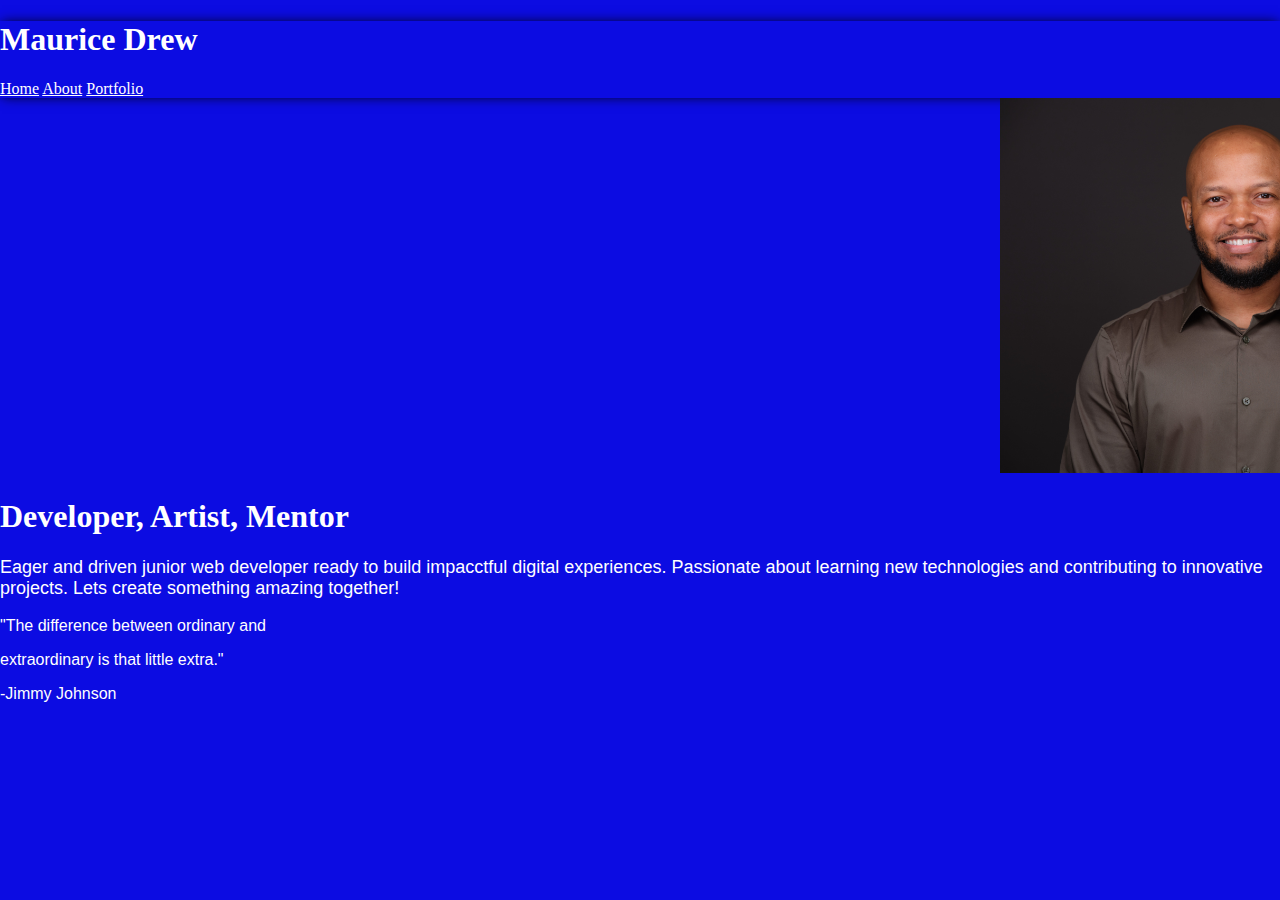
==== index.html @ 821f86b4 "changed landingpage html to index html" ====
<!DOCTYPE html>
<html lang="en">
<head>
    <meta charset="UTF-8">
    <meta name="viewport" content="width=device-width, initial-scale=1.0">
    <title>About Me</title>
    <script src="javascript.js"></script>
    <link rel="stylesheet" href="style.css">

</head>

<nav>
    <div>
        <h1>Maurice Drew</h1>
    </div>
<div id="links">
    <a class="active" href="index.html">Home</a>
    <a href="about.html">About</a>
    <a href="Portfolio.html">Portfolio</a>
</div>

</nav>



<div>
    
    <img src="Drewworkpic.jpg" width="500px">
    <h1>Developer, Artist, Mentor</h1>

</div>

<section style="font-size: large;">
    <p>Eager and driven junior web developer ready to build impacctful digital experiences. Passionate about learning new technologies and contributing to innovative projects. Lets create something amazing together!</p>
    
</section>

<section>
    <p>"The difference between ordinary and </p> 
    <p>extraordinary is that little extra."</p>
    <p>-Jimmy Johnson</p>
    
</section>
</body>
</html>
---- style.css ----
header {
    
    font-size: larger;
    color: white;
    background-color: black;
    padding: 30px;
    margin-block: 1px;
}



body {
    background-color: rgb(12, 12, 226);
    margin-left: 0px;
    margin-top: 0px;
    margin-right: 0px;
    
}

p   {
    color: white;
    font-family: 'Franklin Gothic Medium', 'Arial Narrow', Arial, sans-serif;
}

h1  {
    color: white;
}

.active {
    color: white;
}

a   {
    color: white;
}

img {
    margin-left: 1000px;
}

nav {
    box-shadow: 0 0 12px -2px black;
}

div {
    display: block;
    unicode-bidi: isolate;
}
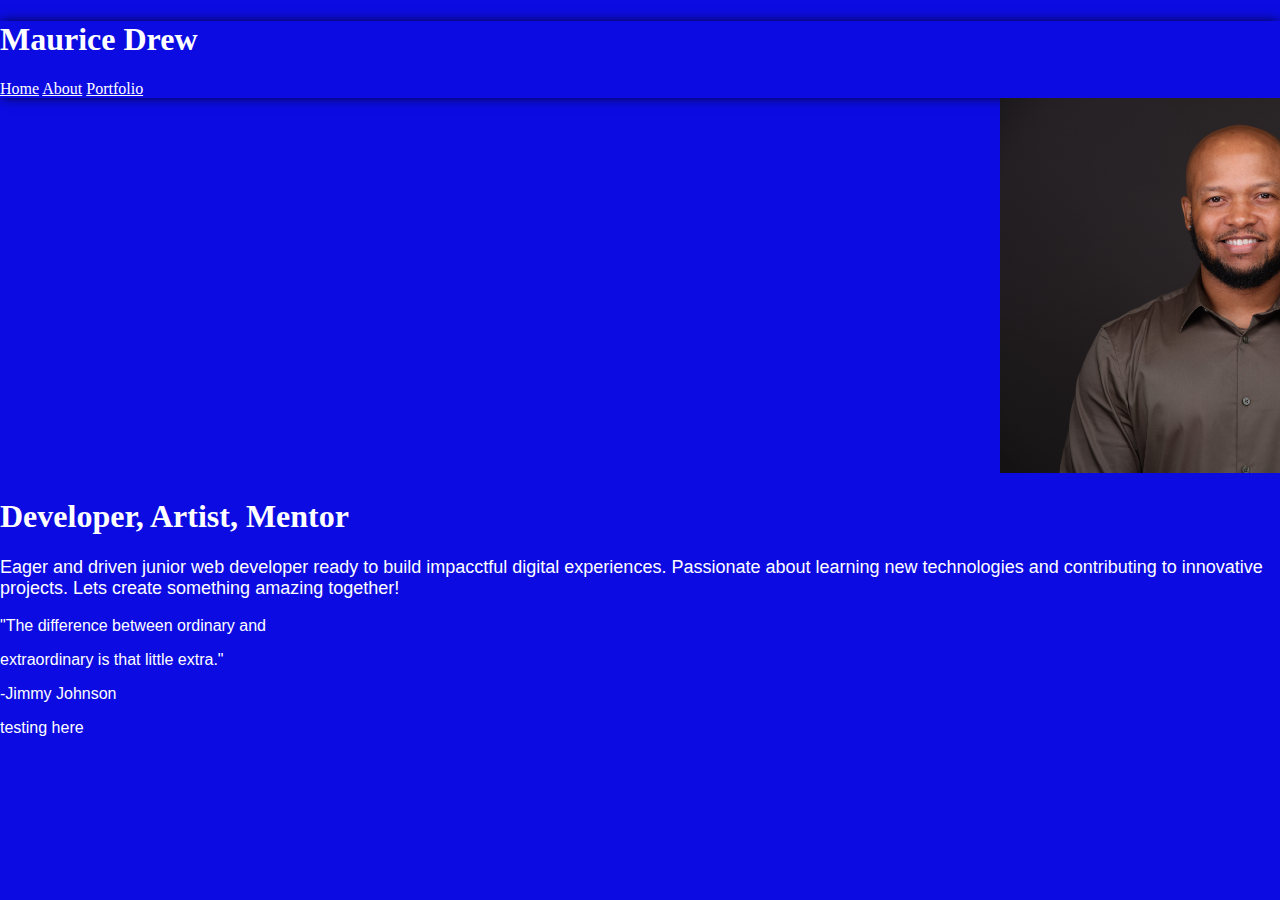
==== commit 8e8b22b7: "added a testing" ====
--- a/index.html
+++ b/index.html
@@ -39,6 +39,7 @@
     <p>"The difference between ordinary and </p> 
     <p>extraordinary is that little extra."</p>
     <p>-Jimmy Johnson</p>
+    <p>testing here</p>
     
 </section>
 </body>
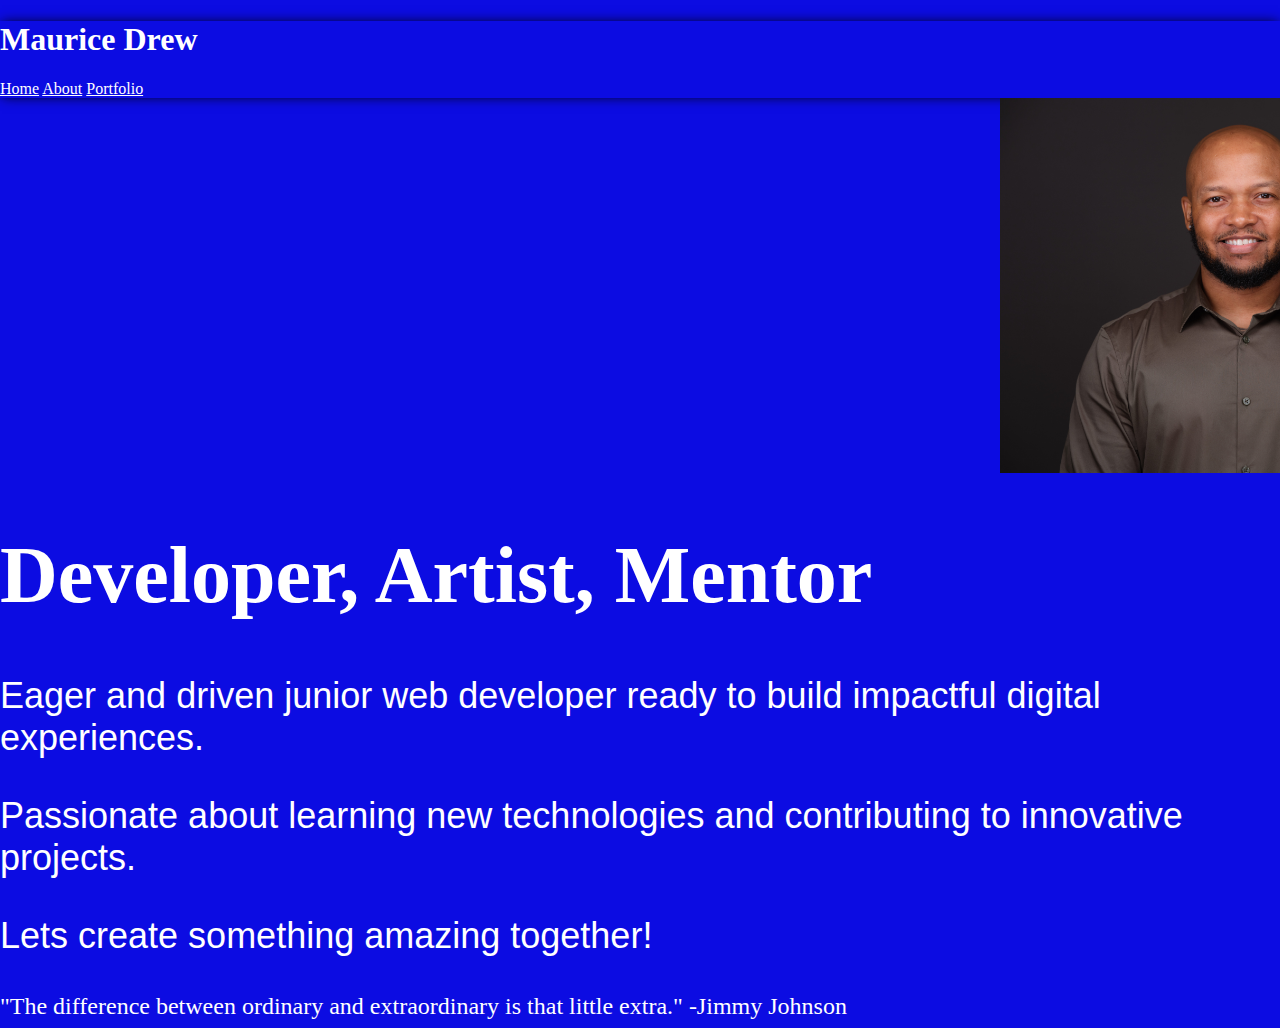
==== commit b6b4c4be: "main" ====
--- a/index.html
+++ b/index.html
@@ -16,7 +16,7 @@
 <div id="links">
     <a class="active" href="index.html">Home</a>
     <a href="about.html">About</a>
-    <a href="Portfolio.html">Portfolio</a>
+    <a href="./portfolio.html">Portfolio</a>
 </div>
 
 </nav>
@@ -26,20 +26,22 @@
 <div>
     
     <img src="Drewworkpic.jpg" width="500px">
-    <h1>Developer, Artist, Mentor</h1>
+    <h1 style="font-size: 500%;">Developer, Artist, Mentor</h1>
 
 </div>
 
 <section style="font-size: large;">
-    <p>Eager and driven junior web developer ready to build impacctful digital experiences. Passionate about learning new technologies and contributing to innovative projects. Lets create something amazing together!</p>
+    <p>Eager and driven junior web developer ready to build impactful digital experiences. </p>
+    <p> Passionate about learning new technologies and contributing to innovative projects. </p>
+    <p> Lets create something amazing together!</p>
     
 </section>
 
-<section>
-    <p>"The difference between ordinary and </p> 
-    <p>extraordinary is that little extra."</p>
-    <p>-Jimmy Johnson</p>
-    <p>testing here</p>
+<section style="font-size: 150%;">
+    <a>"The difference between ordinary and </a> 
+    <a>extraordinary is that little extra."</a>
+    <a>-Jimmy Johnson</a>
+    
     
 </section>
 </body>
--- a/style.css
+++ b/style.css
@@ -1,10 +1,12 @@
 header {
+    
     
     font-size: larger;
     color: white;
     background-color: black;
     padding: 30px;
     margin-block: 1px;
+    
 }
 
 
@@ -20,6 +22,7 @@
 p   {
     color: white;
     font-family: 'Franklin Gothic Medium', 'Arial Narrow', Arial, sans-serif;
+    font-size: 200%;
 }
 
 h1  {
@@ -28,21 +31,32 @@
 
 .active {
     color: white;
+    animation: scroll-left 15s linear infinite;
+   
 }
 
 a   {
     color: white;
+    
+    
 }
 
 img {
     margin-left: 1000px;
+    
 }
 
 nav {
     box-shadow: 0 0 12px -2px black;
+    
+    
 }
 
 div {
-    display: block;
-    unicode-bidi: isolate;
-}+   
+ 
+    
+    flex-direction: row;
+
+}
+
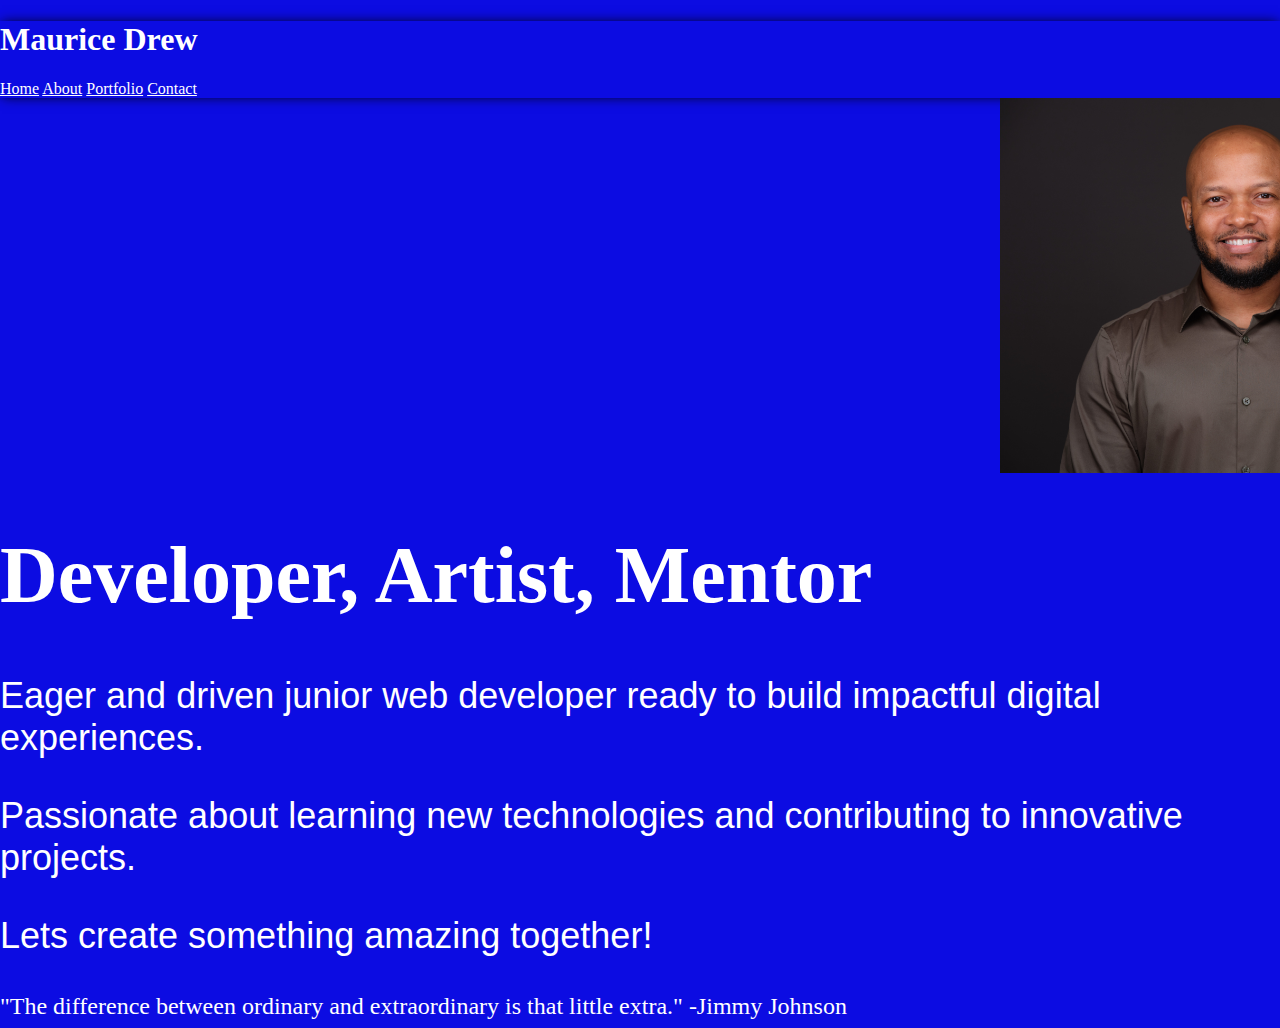
==== commit cb656b7b: "contactpage" ====
--- a/index.html
+++ b/index.html
@@ -17,6 +17,7 @@
     <a class="active" href="index.html">Home</a>
     <a href="about.html">About</a>
     <a href="./portfolio.html">Portfolio</a>
+    <a href="success.html">Contact</a>
 </div>
 
 </nav>
